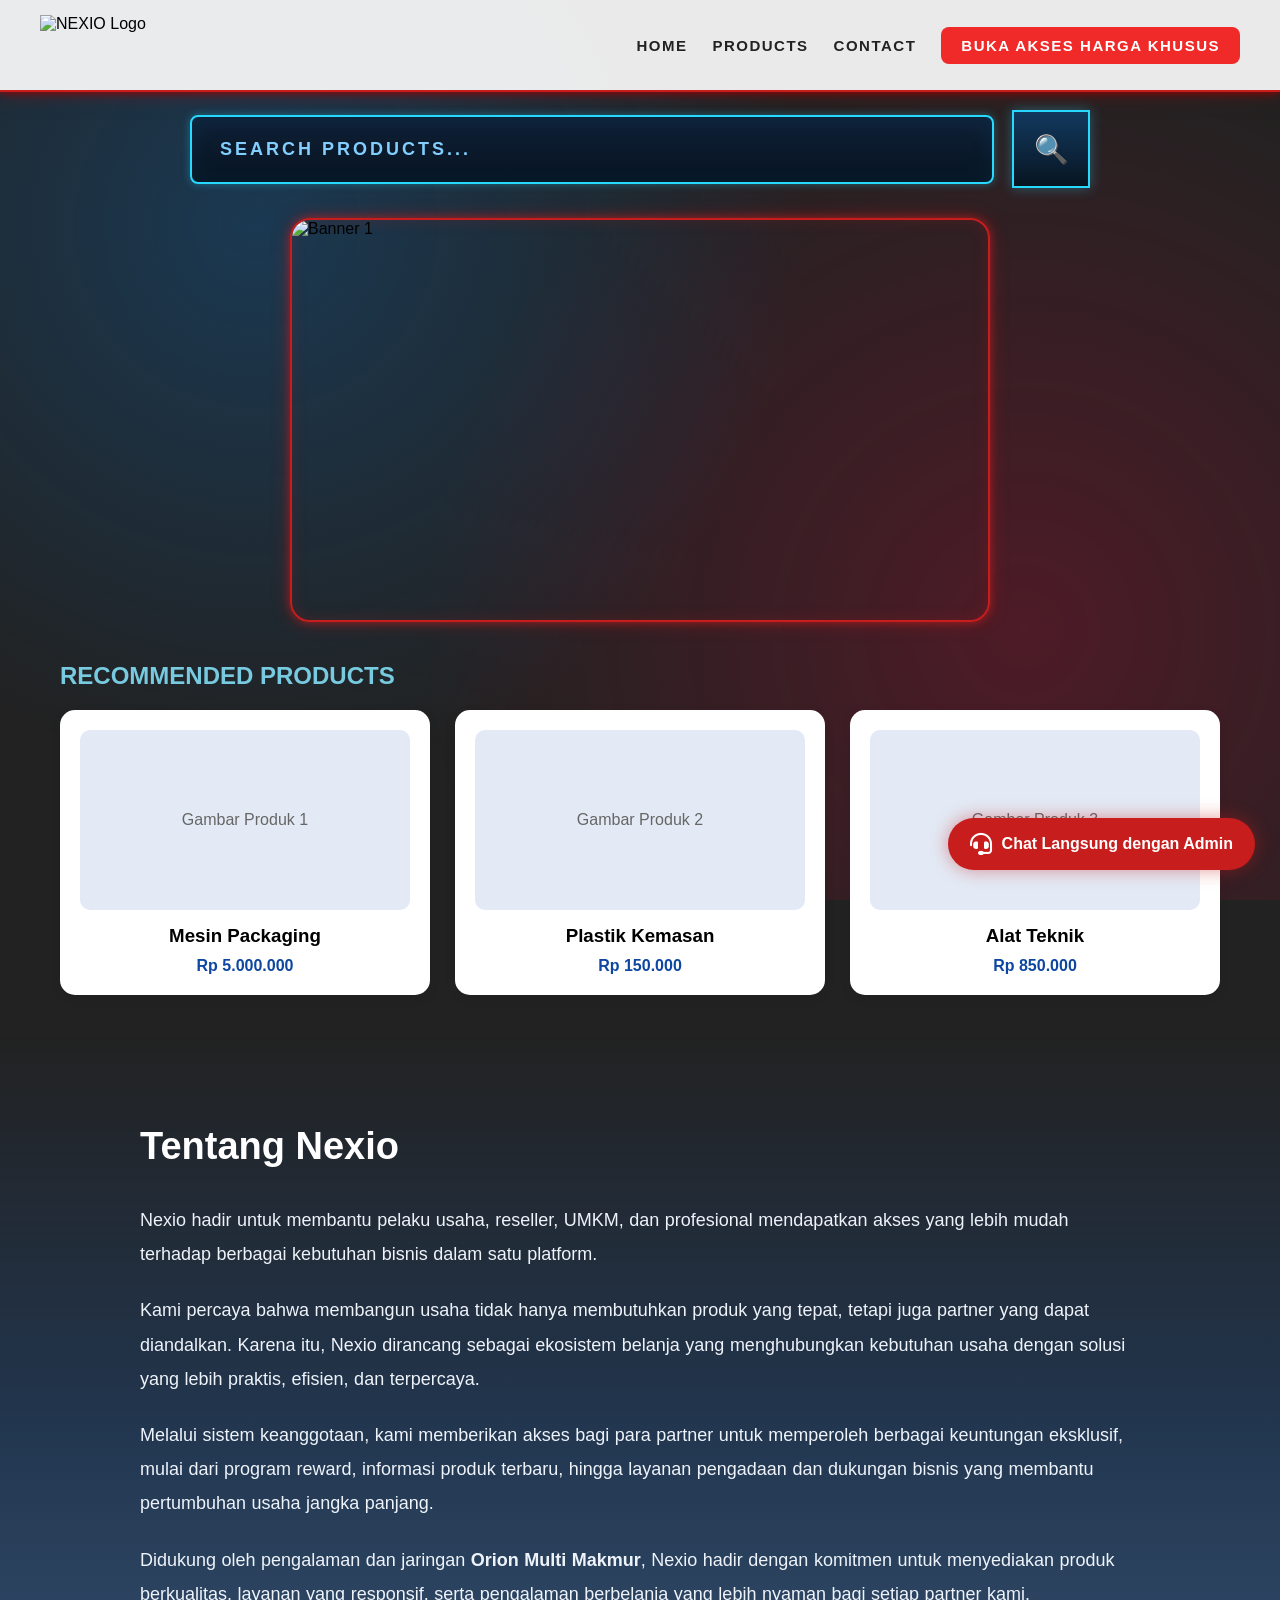
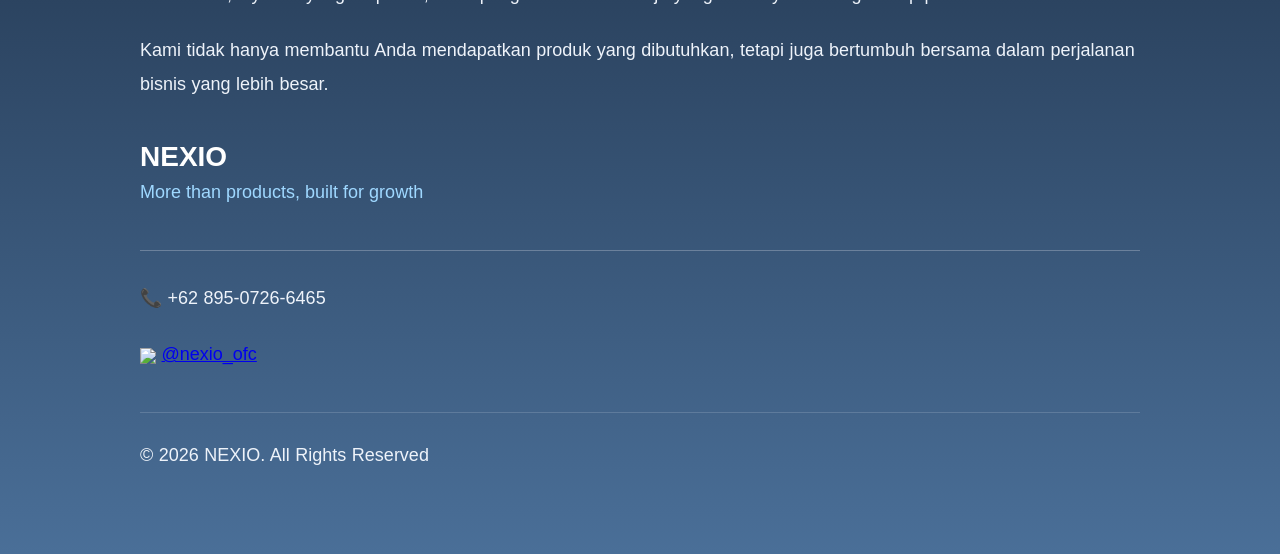
==== index.html @ eb70bb70 "Update index.html" ====
<!DOCTYPE html>
<html lang="id">
<head>
<meta charset="UTF-8">
<meta name="viewport" content="width=device-width, initial-scale=1.0">
<title>ORION MULTI MAKMUR</title>

<link href="https://fonts.googleapis.com/css2?family=Roboto:wght@300;400;500;700&display=swap" rel="stylesheet">
<link rel="stylesheet" href="https://cdnjs.cloudflare.com/ajax/libs/font-awesome/6.7.2/css/all.min.css">

<style>
*{
    margin:0;
    padding:0;
    box-sizing:border-box;
    font-family:Arial, sans-serif;
}

body {
  margin: 0;
  font-family: Arial, sans-serif;
  background: #222;
  padding-top: 80px;
}



/* glow biru + merah */
body::after {
  content: "";
  position: fixed;
  inset: 0;
  pointer-events: none;

  background:
    radial-gradient(circle at 20% 25%, rgba(0, 140, 255, 0.22), transparent 45%),
    radial-gradient(circle at 80% 70%, rgba(255, 0, 60, 0.20), transparent 50%);

  z-index: 0;
}

/* semua konten di atas background */
body > * {
  position: relative;
  z-index: 1;
}

/* HEADER */
header{
    background: #ffffffe7;
    padding:15px 40px;
    display:flex;
    justify-content:space-between;
    align-items:center;
    border-bottom: 2px solid #c71d1d;
    box-shadow:
        0 0 8px #9b0000,
        0 0 18px rgba(155,0,0,.5);

    position: fixed;
    top: 0;
    left: 0;
    width: 100%;
    z-index: 1000;
    box-sizing: border-box;
}

.logo-section{
    display:flex;
    align-items:center;
    gap:15px;
}

.logo{
    display:flex;
    align-items:center;
}

.logo img{
    height:60px;
    width:auto;
    display:block;
}

.brand-name{
    font-family:'Stardos Stencil', cursive;
    font-size:32px;
    color:#0d47a1;
    letter-spacing:2px;
}

nav{
    display:flex;
    align-items:center;
    gap:25px;
}

nav a{
    font-family: 'Orbitron', sans-serif;
    font-size: 15px;
    font-weight: 600;
    letter-spacing: 1.5px;
    text-transform: uppercase;
    color: #222;
    text-decoration: none;
    transition: .3s;
}

nav a:hover{
    color:#0d47a1;
}

.signup-btn{
    background:#f02929;
    color:white;
    padding:10px 20px;
    border-radius:8px;
    display:flex;
    justify-content:center;
    align-items:center;
    text-align:center;
}

.signup-btn:hover{
    background:#08306b;
    color:white;
}

/* SEARCH */
.search-section{
    max-width:1000px;
    margin:40px auto 20px;
    padding:0 20px;
}

.search-container{
    width:100%;
    display:flex;
    justify-content:center;
}

/* ============================= */
/* HUD SEARCH BAR */
/* ============================= */

.hud-search{

    width:90%;

    max-width:900px;

    margin:30px auto 0px;

    display:flex;

    align-items:center;

    gap:18px;

}



.hud-frame{

    flex:1;

    position:relative;

    background:
    linear-gradient(
        180deg,
        #0F2036,
        #071421
    );

    border:2px solid #28D9FF;

    border-radius:8px;

    overflow:hidden;

    box-shadow:
    0 0 8px rgba(40,217,255,.35),
    inset 0 0 25px rgba(0,170,255,.08);

}



.hud-frame input{

    width:100%;

    padding:22px 28px;

    background:transparent;

    border:none;

    outline:none;

    color:white;

    font-size:18px;

    letter-spacing:2px;

    font-weight:600;

}



.hud-frame input::placeholder{

    color:#82CFFF;

    letter-spacing:3px;

    font-family: Arial, sans-serif;

}



/* BUTTON */

.hud-btn{

    width:78px;

    height:78px;

    background:
    linear-gradient(
        180deg,
        #12395F,
        #081521
    );

    border:2px solid #28D9FF;

    color:#28D9FF;

    font-size:28px;

    cursor:pointer;

    transition:.35s;

    box-shadow:
    0 0 12px rgba(40,217,255,.35);

}



.hud-btn:hover{

    background:#28D9FF;

    color:#081521;

    transform:translateY(-4px);

}

/* RECOMMENDED PRODUCTS */
.products{
    max-width:1200px;
    margin:40px auto;
    padding:0 20px;

    font-family:Arial, sans-serif;
}

.products h2{
    margin-bottom:20px;
    color:#77cadf;

}

.hero{
    max-width:1200px;
    margin:30px auto;
    padding:60px 30px;
    border-radius:20px;

    background:linear-gradient(
        135deg,
        #0d47a1,
        #1976d2
    );

    color:white;
    text-align:center;
}

.hero h1{
    font-size:42px;
    margin-bottom:15px;
}

.hero p{
    font-size:18px;
}

.product-grid{
    display:grid;
    grid-template-columns:repeat(3,1fr);
    gap:25px;
}

.product-card{
    background:white;
    border-radius:15px;
    padding:20px;
    box-shadow:0 3px 12px rgba(0,0,0,0.08);
    text-align:center;
}

.product-image{
    height:180px;
    background:#e3eaf5;
    border-radius:10px;
    margin-bottom:15px;
    display:flex;
    align-items:center;
    justify-content:center;
    color:#666;
}

.product-card h3{
    margin-bottom:10px;
}

.product-card p{
    color:#0d47a1;
    font-weight:bold;
}

/* MOBILE */
@media(max-width:768px){

    header{
        flex-direction:column;
        gap:15px;
    }

    .brand-name{
        font-size:24px;
        text-align:center;
    }

    .product-grid{
        grid-template-columns:1fr;
    }
}
.slider{
    max-width:700px;
    margin:30px auto;
    overflow:hidden;
    border-radius:20px;

    border:2px solid #c71d1d;

    box-shadow:
        0 0 8px rgba(199,29,29,.6),
        0 0 18px rgba(199,29,29,.4),
        inset 0 0 15px rgba(199,29,29,.2);
}

.slides{
    display:flex;
    width:200%;
    animation:slideShow 8s infinite;
}

.slide{
    width:100%;
}

.slide img{
    width:100%;
    height:400px;
    object-fit:cover;
    display:block;
}

@keyframes slideShow{

    0%,40%{
        transform:translateX(0);
    }

    50%,90%{
        transform:translateX(-50%);
    }

    100%{
        transform:translateX(0);
    }
}


.modal{
    display:none;
    position:fixed;
    top:0;
    left:0;
    width:100%;
    height:100%;
    background:rgba(0,0,0,0.65);
    justify-content:center;
    align-items:center;
    z-index:9999;
}

.modal-content{
    position:relative;
    width:380px;
    max-width:90%;
    max-height:80vh;
    overflow-y:auto;
    background:white;
    padding:25px;
    border-radius:15px;
}

.modal-content h3{
    margin-top:18px;
    margin-bottom:15px;
    color:#0d47a1;
    font-size:18px;
}

.modal-content input[type="text"]{
    width:100%;
    padding:10px;
    margin:10px 0 18px 0;
    border:1px solid #ccc;
    border-radius:8px;
    box-sizing:border-box;
}

.modal-content input[type="checkbox"]{
    width:auto;
    margin:0;
    padding:0;
}

.modal-content label{
    margin-left:0;
    padding-left:0;
    display:flex;
    align-items:center;
    justify-content:flex-start;
    gap:10px;
    margin-bottom:12px;
    cursor:pointer;
    width:100%;
    text-align:left;
}

.modal-content button{
    width:100%;
    padding:12px 28px;
    margin-left: auto;
    display:block;
    background:#0d47a1;
    color:white;
    border:none;
    border-radius:8px;
}

.modal-content button:disabled{
    background:gray;
}

.search-notif{

    position:fixed;

    top:50%;
    left:50%;

    transform:translate(-50%,-50%);

    background:rgba(10,20,35,.95);

    color:#27D9FF;

    border:2px solid #27D9FF;

    padding:18px 35px;

    border-radius:10px;

    font-size:18px;

    font-weight:600;

    letter-spacing:1px;

    box-shadow:
        0 0 18px rgba(39,217,255,.45);

    opacity:0;

    visibility:hidden;

    transition:.35s;

    z-index:99999;

}

.search-notif.show{

    opacity:1;

    visibility:visible;

}

/* ========================= */
/* FLOATING CHAT */
/* ========================= */

.chat-floating-btn{
    display: flex;

    align-items: center;

    gap: 10px;

    position:fixed;

    right:25px;

    bottom:30px;

    z-index:999;

    background:#c71d1d;

    color:white;

    text-decoration:none;

    padding:15px 22px;

    border-radius:35px;

    font-weight:bold;

    box-shadow:
    0 0 18px rgba(199,29,29,.45);

    transition:.3s;

}

.chat-floating-btn i{
    font-size:22px;
}

.chat-floating-btn:hover{

    transform:translateY(-3px);

}

/* Overlay */

.chat-overlay{

    position:fixed;

    inset:0;

    background:rgba(0,0,0,.55);

    opacity:0;

    visibility:hidden;

    transition:.35s;

    z-index:1000;

}

.chat-overlay.show{

    opacity:1;

    visibility:visible;

}

/* PANEL */

.chat-panel{

    position:fixed;

    top:0;

    right:-420px;

    width:380px;

    max-width:100%;

    height:100vh;

    background:#071421;

    border-left:2px solid #27D9FF;

    box-shadow:
    -5px 0 25px rgba(0,0,0,.45);

    transition:.35s;

    z-index:1001;

    display:flex;

    flex-direction:column;

}

.chat-panel.show{

    right:0;

}

.chat-header{

    background:#0F2036;

    color:#27D9FF;

    padding:18px;

    display:flex;

    justify-content:space-between;

    align-items:center;

    font-size:18px;

    font-weight:bold;

}

.chat-header button{

    background:none;

    border:none;

    color:white;

    font-size:22px;

    cursor:pointer;

}

.chat-body{

    padding:20px;

}

.admin-status{

    color:#9df58f;

    margin-bottom:20px;

}

.chat-message{

    background:#10263d;

    color:white;

    padding:18px;

    border-radius:15px;

    line-height:1.6;

}

/* ===================== */
/* TYPING */
/* ===================== */

.typing-box{

    background:#10263d;

    color:white;

    padding:16px;

    border-radius:15px;

    display:flex;

    justify-content:space-between;

    align-items:center;

}

.typing-dots{

    display:flex;

    gap:5px;

}

.typing-dots span{

    width:8px;

    height:8px;

    background:#27D9FF;

    border-radius:50%;

    animation:typing .8s infinite alternate;

}

.typing-dots span:nth-child(2){

    animation-delay:.2s;

}

.typing-dots span:nth-child(3){

    animation-delay:.4s;

}

@keyframes typing{

    from{

        opacity:.3;

        transform:translateY(0);

    }

    to{

        opacity:1;

        transform:translateY(-4px);

    }

}

/* Bubble awal */

#welcomeMessage{

    display:none;

    margin-top:18px;

}

/* ===================== */
/* CHAT INPUT */
/* ===================== */

.chat-input-area{

    margin-top:auto;

    display:flex;

    gap:10px;

    padding:18px;

    border-top:1px solid rgba(39,217,255,.2);

}

.chat-input-area input{

    flex:1;

    padding:13px 16px;

    background:#10263d;

    border:1px solid #27D9FF;

    border-radius:12px;

    outline:none;

    color:white;

    font-size:15px;

}

.chat-input-area input::placeholder{

    color:#9ecde0;

}

.chat-input-area button{

    width:55px;

    border:none;

    border-radius:12px;

    cursor:pointer;

    background:#27D9FF;

    color:#081521;

    font-size:20px;

    transition:.25s;

}

.chat-input-area button:hover{

    transform:scale(1.06);

}

.chat-notif{

    position:fixed;

    top:50%;

    left:50%;

    transform:translate(-50%,-50%);

    background:#0F2036;

    color:#27D9FF;

    border:2px solid #27D9FF;

    padding:18px 32px;

    border-radius:12px;

    opacity:0;

    visibility:hidden;

    transition:.35s;

    z-index:99999;

    font-weight:bold;

    box-shadow:
    0 0 20px rgba(39,217,255,.45);

}

.chat-notif.show{

    opacity:1;

    visibility:visible;

}

/* ========================= */
/* NEXIO ASSISTANT */
/* ========================= */

.assistant-toast{

    position:fixed;

    right:25px;

    bottom:95px;

    width:290px;

    background:#071421;

    border:2px solid #27D9FF;

    border-radius:15px;

    padding:18px;

    color:white;

    box-shadow:
    0 0 20px rgba(39,217,255,.35);

    transform:translateX(350px);

    transition:.4s;

    z-index:998;

    cursor:pointer;

}

.assistant-toast.show{

    transform:translateX(0);

}

.assistant-title{

    color:#27D9FF;

    font-weight:bold;

    margin-bottom:10px;

    font-size:17px;

}

.assistant-text{

    line-height:1.6;

    font-size:14px;

}

.close-btn{

    position:absolute;

    top:12px;

    right:12px;

    width:28px;

    height:28px;

    border-radius:50%;

    background:#d62828;

    color:white;

    text-decoration:none;

    display:flex;

    justify-content:center;

    align-items:center;

    font-size:16px;

    font-weight:bold;

    transition:.2s;

}

.close-btn:hover{

    background:#b71c1c;

}

.close-btn:hover{

    background:#b71c1c;

}

#submitBtn{

    display:block;

    margin-left:auto;

    margin-top:25px;

    padding:12px 28px;

    width:auto;

}

/* ========================= */
/* ABOUT US */
/* ========================= */

.about-section{

    background:linear-gradient(
        to bottom,
        rgba(20,28,40,0),
        #22364F 35%,
        #4A6F98 100%
    );

    padding:90px 25px 60px;

    color:white;

}

.about-container{

    max-width:1000px;

    margin:auto;

    text-align:left;

}

.about-container h2{

    font-size:38px;

    margin-bottom:35px;

}

.about-container p{

    font-size:18px;

    line-height:1.9;

    margin-bottom:22px;

    color:#eef3fa;

}

.tagline{

    margin-top:40px;

    font-size:28px;

    color:white;

}

.tagline span{

    font-size:18px;

    color:#9fd8ff;

    font-weight:400;

}

.about-contact{

    margin-top:45px;

    border-top:1px solid rgba(255,255,255,.25);

    padding-top:30px;

    line-height:2;

    text-align:left;

}

.copyright{

    margin-top:40px;

    border-top:1px solid rgba(255,255,255,.15);

    padding-top:25px;

    text-align:left;

    color:#d0d7e2;

    font-size:15px;

}

.about-container p{
    text-align: left;
    line-height: 1.9;
    word-spacing: 0.5px;
}

@media (max-width:768px){

    header{

        flex-direction:column;

        padding:15px;

        gap:15px;

    }

    nav{

        display:flex;

        justify-content:center;

        gap:25px;

        flex-wrap:wrap;

    }
  
    .search-container{
    margin-top:120px;
    
    }

    .search-bar{

        width:100%;

    }

    .signup-btn{

        width:100%;

        max-width:250px;

        margin:auto;

        padding: 12px 18px;

        font-size:15px;

    }

    .slider{

        max-width:92%;

        margin:20px auto;

    }

    .slide img{

        height:240px;

    } 
    
     .logo{
        width:170px;
        height:auto;
        margin-left:28px;
    }

    .hud-frame input{

        padding:12px 18px;
    
        font-size:15px;
    
    }
    
    .hud-btn{
    
        width:50px;
    
        height:50px;
    
        font-size:20px;
    
    }
    
}
    
</style>
</head>
<body>

<div id="signupModal" class="modal">

    <div class="modal-content">

        <a href="#" class="close-btn" onclick="closeModal(); return false;">✕</a>

        <h2>Input Data untuk Update Menarik NEXIO! 👇🏻</h2>

        <form id="customerForm">

            <input type="text" id="nama" placeholder="Nama Lengkap">

            <input type="text" id="wa" placeholder="Nomor WhatsApp">

            <input type="text" id="kota" placeholder="Kota (Misal: Tangerang)">

            <h3>Kategori yang Anda Minati</h3>

            <label><input type="checkbox" class="kategori"> Packaging</label>
            <label><input type="checkbox" class="kategori"> Alat Teknik</label>
            <label><input type="checkbox" class="kategori"> Power Tools</label>
            <label><input type="checkbox" class="kategori"> Mesin Las</label>
            <label><input type="checkbox" class="kategori"> Kompresor</label>
            <label><input type="checkbox" class="kategori"> Perekat & Lakban</label>
            <label><input type="checkbox" class="kategori"> Safety Equipment</label>

            <br><br>

            <button type="button" id="submitBtn" onclick="goProducts()" disabled>
                Selesai!
            </button>

        </form>

    </div>

</div>

<header>

    <div class="logo">
    <img src="logo nexio removebg.png" alt="NEXIO Logo">
</div>

    <nav>
        <a href="index.html">Home</a>
<a href="#" id="productsMenu">Products</a>
<a href="contact.html">Contact</a>
<a href="#" class="signup-btn" onclick="openPaketModal(); return false;">
    Buka Akses Harga Khusus
</a>
    </nav>
</header>

<div class="search-container">
    <div class="hud-search">

        <div class="hud-frame">

            <div class="corner tl"></div>
            <div class="corner tr"></div>
            <div class="corner bl"></div>
            <div class="corner br"></div>

            <input
                type="text"
                id="searchInput"
                placeholder="SEARCH PRODUCTS..."
            >

        </div>

        <button class="hud-btn" onclick="searchProduct()">
            🔍
        </button>

    </div>
</div>

<section class="slider">

    <div class="corner tl"></div>
    <div class="corner tr"></div>
    <div class="corner bl"></div>
    <div class="corner br"></div>

    <div class="slides">

        <div class="slide">
            <img src="nexiobanner1.jpg" alt="Banner 1">
        </div>

        <div class="slide">
            <img src="nexiobanner2.jpg" alt="Banner 2">
        </div>

    </div>

</section>

<section class="products" id="products">
    <h2>RECOMMENDED PRODUCTS</h2>

    <div class="product-grid">

        <div class="product-card">
            <div class="product-image">
                Gambar Produk 1
            </div>
            <h3>Mesin Packaging</h3>
            <p>Rp 5.000.000</p>
        </div>

        <div class="product-card">
            <div class="product-image">
                Gambar Produk 2
            </div>
            <h3>Plastik Kemasan</h3>
            <p>Rp 150.000</p>
        </div>

        <div class="product-card">
            <div class="product-image">
                Gambar Produk 3
            </div>
            <h3>Alat Teknik</h3>
            <p>Rp 850.000</p>
        </div>

    </div>
</section>

<section class="about-section">

    <div class="about-container">

        <h2>Tentang Nexio</h2>

        <p>
            Nexio hadir untuk membantu pelaku usaha, reseller, UMKM, dan profesional mendapatkan akses yang lebih mudah terhadap berbagai kebutuhan bisnis dalam satu platform.
        </p>

        <p>
            Kami percaya bahwa membangun usaha tidak hanya membutuhkan produk yang tepat, tetapi juga partner yang dapat diandalkan. Karena itu, Nexio dirancang sebagai ekosistem belanja yang menghubungkan kebutuhan usaha dengan solusi yang lebih praktis, efisien, dan terpercaya.
        </p>

        <p>
            Melalui sistem keanggotaan, kami memberikan akses bagi para partner untuk memperoleh berbagai keuntungan eksklusif, mulai dari program reward, informasi produk terbaru, hingga layanan pengadaan dan dukungan bisnis yang membantu pertumbuhan usaha jangka panjang.
        </p>

        <p>
            Didukung oleh pengalaman dan jaringan <strong>Orion Multi Makmur</strong>, Nexio hadir dengan komitmen untuk menyediakan produk berkualitas, layanan yang responsif, serta pengalaman berbelanja yang lebih nyaman bagi setiap partner kami.
        </p>

        <p>
            Kami tidak hanya membantu Anda mendapatkan produk yang dibutuhkan, tetapi juga bertumbuh bersama dalam perjalanan bisnis yang lebih besar.
        </p>

        <h3 class="tagline">
            NEXIO<br>
            <span>More than products, built for growth</span>
        </h3>

        <div class="about-contact">

            <p>📞 +62 895-0726-6465</p>

            <p>
            <img src="https://cdn-icons-png.flaticon.com/512/2111/2111463.png"
         width="20"
         style="vertical-align:middle;">
            <a href="https://instagram.com/nexio_ofc" target="_blank">
            @nexio_ofc
            </a>
            </p>

        </div>

        <div class="copyright">

            <p>© 2026 NEXIO. All Rights Reserved</p>

        </div>

    </div>

</section>

<script>

function closeModal(){
    document.getElementById("signupModal").style.display = "none";
}

function showSearchNotif(){

    const notif=document.getElementById("searchNotif");

    notif.classList.add("show");

    setTimeout(function(){

        notif.classList.remove("show");

    },2000);

}

function goToProducts() {
    document.getElementById("products").scrollIntoView({
        behavior: "smooth"
    });
}
</script>

<script>
function searchProduct(){

if(localStorage.getItem("sudahIsiData")!=="true"){

    showSearchNotif();
    return;

}

    let keyword =
        document.getElementById("searchInput").value;

    window.location.href =
        "products.html?search=" +
        encodeURIComponent(keyword);

}

document
.getElementById("searchInput")
.addEventListener("keypress", function(e){

    if(e.key === "Enter"){
        searchProduct();
    }

});

document.getElementById("searchInput").addEventListener("keydown",function(e){

    if(e.key==="Enter"){

        e.preventDefault();

        searchProduct();

    }

});

</script>

<script>

const modal = document.getElementById("signupModal");

document.getElementById("productsMenu").addEventListener("click", function(e){

    e.preventDefault();

    if(localStorage.getItem("sudahIsiData")==="true"){
        window.location.href="products.html";
        return;
    }

    modal.style.display = "flex";

});

function cekForm(){

    const nama = document.getElementById("nama").value.trim();
    const wa = document.getElementById("wa").value.trim();
    const kota = document.getElementById("kota").value.trim();

    const kategori =
    document.querySelectorAll(".kategori:checked");

    document.getElementById("submitBtn").disabled =
    !(nama && wa && kota && kategori.length > 0);

}

document.querySelectorAll("#customerForm input").forEach(function(el){

    el.addEventListener("input", cekForm);
    el.addEventListener("change", cekForm);

});

async function goProducts(){

    const nama = document.getElementById("nama").value.trim();
    const wa = document.getElementById("wa").value.trim();
    const kota = document.getElementById("kota").value.trim();

    const kategori = [...document.querySelectorAll(".kategori:checked")]
        .map(el => el.parentElement.innerText.trim())
        .join(", ");

    const data = {
        nama: nama,
        wa: wa,
        kota: kota,
        kategori: kategori
    };

    try{

        await fetch("https://script.google.com/macros/s/AKfycbzdIreJXWc88iVJCnMOaH5hy-erpRIkA5IaNf5iKTDapEjBMyuOVW934r8e88kREJuh/exec", {

    method: "POST",

    mode: "no-cors",

    headers: {
        "Content-Type": "text/plain;charset=utf-8"
    },

    body: JSON.stringify(data)

});

        localStorage.setItem("sudahIsiData","true");

        window.location.href="index.html";

    }catch(err){

        alert("Gagal mengirim data. Silakan coba lagi.");

        console.error(err);

    }

}

</script>

<script>

function openModal(){
document.getElementById("signupModal").style.display="flex";
}

function cekForm(){

const nama=document.getElementById("nama").value.trim();

const wa=document.getElementById("wa").value.trim();

const kota=document.getElementById("kota").value.trim();

const kategori=document.querySelectorAll(".kategori:checked");

document.getElementById("submitBtn").disabled=!(nama&&wa&&kota&&kategori.length>0);

}

document.querySelectorAll("input").forEach(function(el){
el.addEventListener("input",cekForm);
el.addEventListener("change",cekForm);
});

function openPaketModal(){
    document.getElementById("signupModal").style.display = "flex";

    document.getElementById("submitBtn").onclick = function(){
        goPaket();
    };
}

async function goPaket(){

    const nama = document.getElementById("nama").value.trim();
    const wa = document.getElementById("wa").value.trim();
    const kota = document.getElementById("kota").value.trim();

    const kategori = [...document.querySelectorAll(".kategori:checked")]
        .map(el => el.parentElement.innerText.trim())
        .join(", ");

    const data = {
        nama: nama,
        wa: wa,
        kota: kota,
        kategori: kategori
    };

    const customer = {
        nama: nama,
        wa: wa,
        kota: kota,
        kategori: kategori,
        paket: ""
    };

    localStorage.setItem("customer", JSON.stringify(customer));

    try{

        await fetch("https://script.google.com/macros/s/AKfycbzdIreJXWc88iVJCnMOaH5hy-erpRIkA5IaNf5iKTDapEjBMyuOVW934r8e88kREJuh/exec",{

            method:"POST",

            mode:"no-cors",

            headers:{
                "Content-Type":"text/plain;charset=utf-8"
            },

            body:JSON.stringify(data)

        });

        localStorage.setItem("sudahIsiData","true");

        window.location.href="paket.html";

    }catch(err){

        alert("Gagal mengirim data.");

        console.error(err);

    }

}

</script>

<script>
function openChat(){

    document
    .getElementById("chatPanel")
    .classList.add("show");

    document
    .getElementById("chatOverlay")
    .classList.add("show");

    document
    .getElementById("typingBox")
    .style.display="flex";

    document
    .getElementById("welcomeMessage")
    .style.display="none";

    setTimeout(function(){

        document
        .getElementById("typingBox")
        .style.display="none";

        document
        .getElementById("welcomeMessage")
        .style.display="block";

    },1200);

}

function closeChat(){

    document
    .getElementById("chatPanel")
    .classList.remove("show");

    document
    .getElementById("chatOverlay")
    .classList.remove("show");

}

function sendChat(){

    const pesan=document.getElementById("chatInput").value.trim();

    if(pesan===""){

        showChatNotif();
        return;

    }

    const btn=document.querySelector(".chat-input-area button");

    btn.disabled=true;
    btn.innerHTML="...";

    setTimeout(function(){

        const nomor="6289507266465";

        const teks=
`Halo Admin NEXIO 👋

Saya ingin bertanya mengenai:

${pesan}`;

        window.open(
            "https://wa.me/"+nomor+
            "?text="+encodeURIComponent(teks),
            "_blank"
        );

        btn.disabled=false;
        btn.innerHTML="➤";

        closeChat();

        document.getElementById("chatInput").value="";

    },800);

}

function showChatNotif(){

    const notif=document.getElementById("chatNotif");

    notif.classList.add("show");

    setTimeout(function(){

        notif.classList.remove("show");

    },2000);

}

window.addEventListener("load",function(){

    if(sessionStorage.getItem("toastSudahMuncul"))
        return;

    setTimeout(function(){

        document
        .getElementById("assistantToast")
        .classList.add("show");

        sessionStorage.setItem(
            "toastSudahMuncul",
            "true"
        );

    },3000);

    setTimeout(function(){

        document
        .getElementById("assistantToast")
        .classList.remove("show");

    },9000);

});

document
.getElementById("assistantToast")
.onclick=function(){

    this.classList.remove("show");

    openChat();

};

</script>

<div id="searchNotif" class="search-notif">
    Silakan Input Data Terlebih Dahulu
</div>

<!-- Floating Chat -->
<a href="#" class="chat-floating-btn" onclick="openChat(); return false;">
    <i class="fas fa-headset"></i>
    <span>Chat Langsung dengan Admin</span>
</a>

<!-- Overlay -->
<div class="chat-overlay" id="chatOverlay" onclick="closeChat()"></div>

<!-- Chat Panel -->
<div class="chat-panel" id="chatPanel">

    <div class="chat-header">
        <span>💬 Chat dengan Admin</span>

        <button onclick="closeChat()">✕</button>
    </div>

    <div class="chat-body">

    <div class="admin-status">
        🟢 Admin NEXIO
        <br>
        <small>Online</small>
    </div>

    <!-- Typing -->
    <div class="typing-box" id="typingBox">

        <span>Admin sedang mengetik</span>

        <div class="typing-dots">
            <span></span>
            <span></span>
            <span></span>
        </div>

    </div>

    <!-- Bubble -->
    <div class="chat-message" id="welcomeMessage">

        Halo 👋<br><br>

        Selamat datang di <b>NEXIO</b>.

        <br><br>

        Ada yang bisa kami bantu hari ini?

    </div>

    <div class="chat-input-area">

    <input
        type="text"
        id="chatInput"
        placeholder="Ketik pesan..."
    >

    <button onclick="sendChat()">
        ➤
    </button>

</div>

</div>

</div>

<div id="chatNotif" class="chat-notif">

Silakan tulis pesan terlebih dahulu.

</div>

<div class="assistant-toast" id="assistantToast">

    <div class="assistant-title">
        💬 NEXIO Assistant
    </div>

    <div class="assistant-text">
        Halo! 👋<br>
        Butuh bantuan memilih produk?<br>
        Klik di sini untuk chat dengan Admin.
    </div>

</div>

</body>
</html>
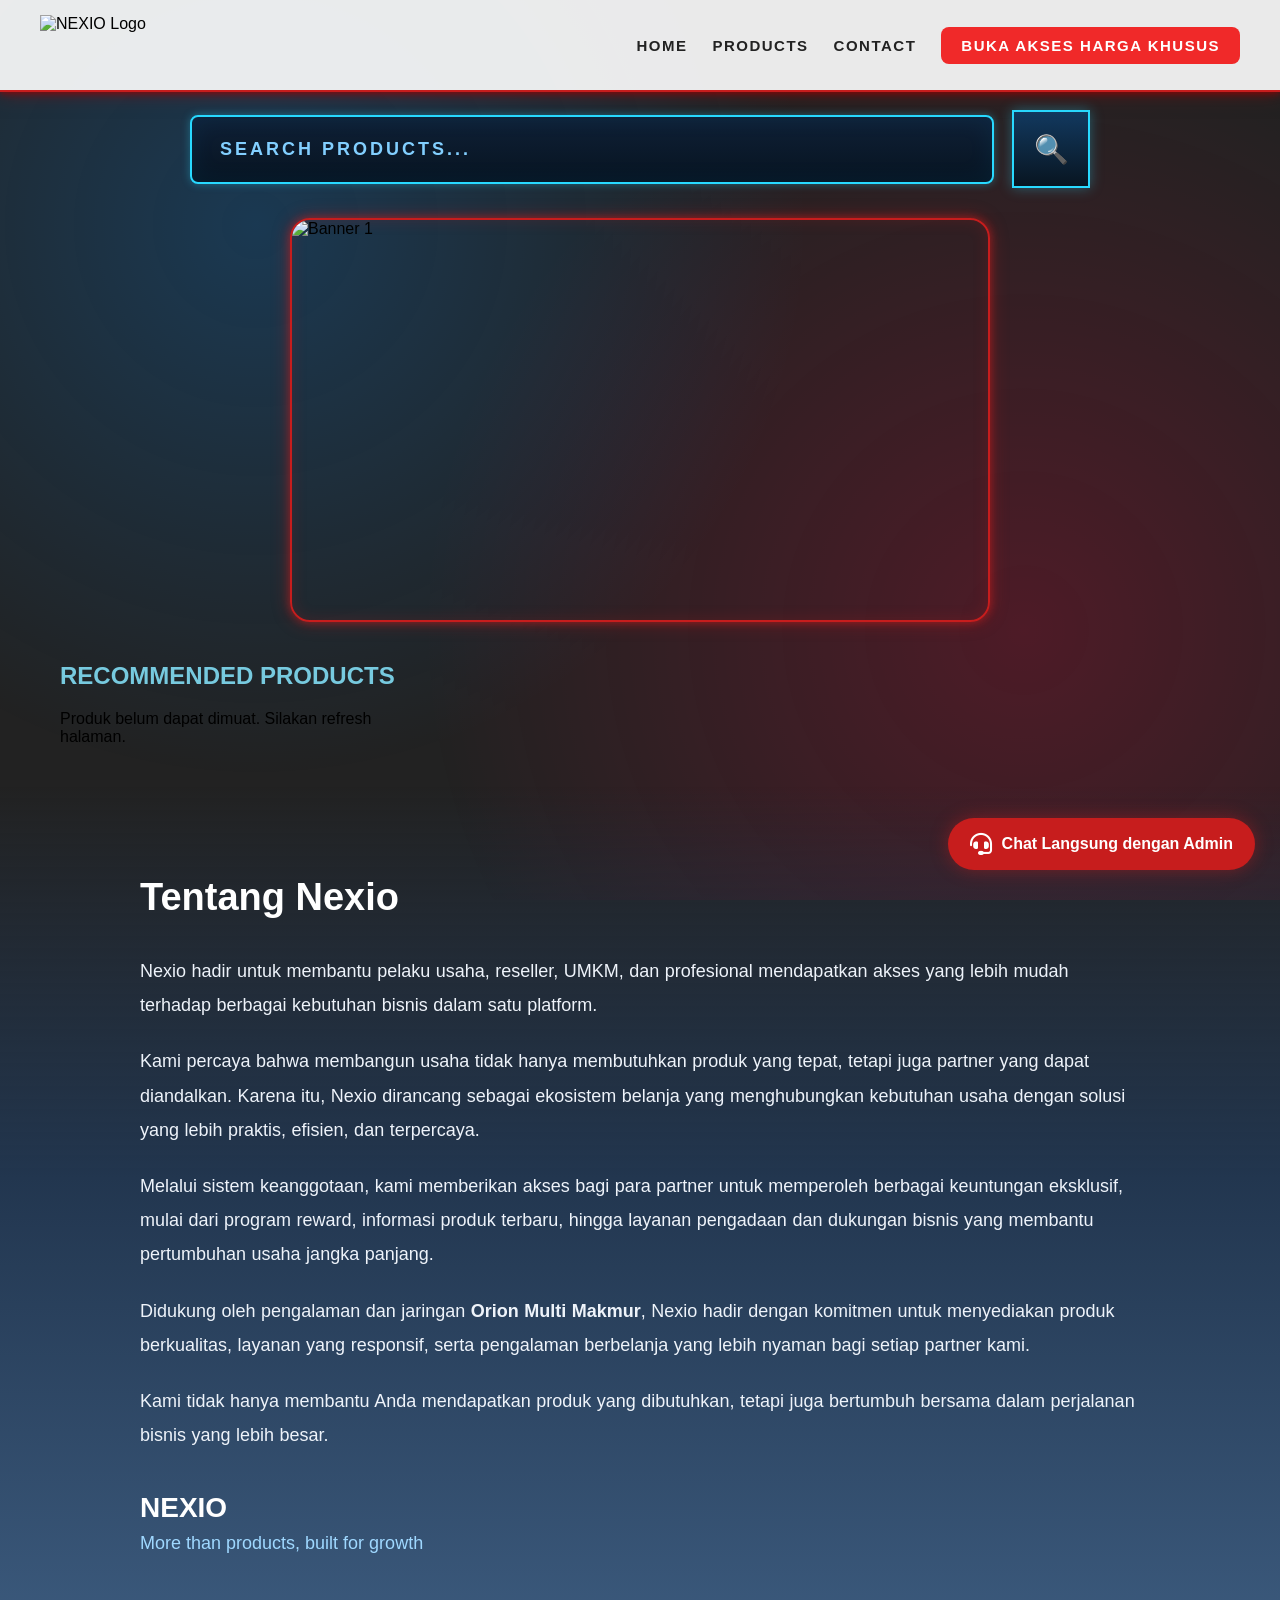
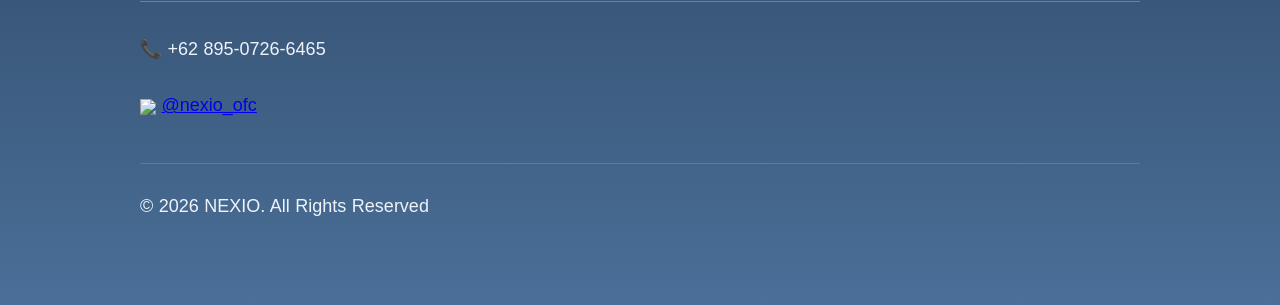
==== commit 686012ac: "Update index.html" ====
--- a/index.html
+++ b/index.html
@@ -321,14 +321,26 @@
 }
 
 .product-image{
+    width:100%;
     height:180px;
     background:#e3eaf5;
     border-radius:10px;
     margin-bottom:15px;
-    display:flex;
-    align-items:center;
-    justify-content:center;
-    color:#666;
+
+    object-fit:contain;
+
+    display:block;
+}
+
+.recommended-card{
+    min-height:300px;
+    cursor:pointer;
+}
+
+.recommended-card .product-image{
+    width:100%;
+    height:180px;
+    object-fit:contain;
 }
 
 .product-card h3{
@@ -1179,7 +1191,7 @@
 
     .slider{
 
-        max-width:92%;
+        max-width:100%;
 
         margin:20px auto;
 
@@ -1189,8 +1201,8 @@
 
         height:240px;
 
-    } 
-    
+    }   
+
      .logo{
         width:170px;
         height:auto;
@@ -1200,23 +1212,23 @@
     .hud-frame input{
 
         padding:12px 18px;
-    
+
         font-size:15px;
-    
-    }
-    
+
+    }
+
     .hud-btn{
-    
+
         width:50px;
-    
+
         height:50px;
-    
+
         font-size:20px;
-    
-    }
-    
-}
-    
+
+    }
+
+}
+
 </style>
 </head>
 <body>
@@ -1322,35 +1334,15 @@
 </section>
 
 <section class="products" id="products">
+
     <h2>RECOMMENDED PRODUCTS</h2>
 
-    <div class="product-grid">
-
-        <div class="product-card">
-            <div class="product-image">
-                Gambar Produk 1
-            </div>
-            <h3>Mesin Packaging</h3>
-            <p>Rp 5.000.000</p>
-        </div>
-
-        <div class="product-card">
-            <div class="product-image">
-                Gambar Produk 2
-            </div>
-            <h3>Plastik Kemasan</h3>
-            <p>Rp 150.000</p>
-        </div>
-
-        <div class="product-card">
-            <div class="product-image">
-                Gambar Produk 3
-            </div>
-            <h3>Alat Teknik</h3>
-            <p>Rp 850.000</p>
-        </div>
+    <div class="product-grid" id="recommendedProducts">
+
+        <!-- Produk Recommended akan dimasukkan otomatis -->
 
     </div>
+
 </section>
 
 <section class="about-section">
@@ -1411,8 +1403,28 @@
 
 <script>
 
+let recommendedYangDipilih = null;
+
 function closeModal(){
     document.getElementById("signupModal").style.display = "none";
+}
+
+function klikRecommended(id){
+
+    const sudahIsiData =
+        localStorage.getItem("nexioDataFilled");
+
+    if(!sudahIsiData){
+
+        recommendedYangDipilih = id;
+
+        document.getElementById("signupModal").style.display = "flex";
+
+        return;
+    }
+
+    window.location.href =
+        "products.html?id=" + id;
 }
 
 function showSearchNotif(){
@@ -1538,21 +1550,39 @@
 
         await fetch("https://script.google.com/macros/s/AKfycbzdIreJXWc88iVJCnMOaH5hy-erpRIkA5IaNf5iKTDapEjBMyuOVW934r8e88kREJuh/exec", {
 
-    method: "POST",
-
-    mode: "no-cors",
-
-    headers: {
-        "Content-Type": "text/plain;charset=utf-8"
-    },
-
-    body: JSON.stringify(data)
-
-});
-
-        localStorage.setItem("sudahIsiData","true");
-
-        window.location.href="index.html";
+            method: "POST",
+
+            mode: "no-cors",
+
+            headers: {
+                "Content-Type": "text/plain;charset=utf-8"
+            },
+
+            body: JSON.stringify(data)
+
+        });
+
+
+        // Tandai bahwa user sudah mengisi data
+        localStorage.setItem("sudahIsiData", "true");
+        localStorage.setItem("nexioDataFilled", "true");
+
+
+        // Kalau masuk dari Recommended Product
+        if(recommendedYangDipilih){
+
+            window.location.href =
+                "products.html?id=" + recommendedYangDipilih;
+
+            recommendedYangDipilih = null;
+
+            return;
+        }
+
+
+        // Kalau masuk dari tombol Products biasa
+        window.location.href = "index.html";
+
 
     }catch(err){
 
@@ -1562,7 +1592,7 @@
 
     }
 
-}
+};
 
 </script>
 
@@ -1895,5 +1925,130 @@
 
 </div>
 
+<script>
+
+const recommendedContainer =
+    document.getElementById("recommendedProducts");
+
+if(recommendedContainer){
+
+    recommendedContainer.innerHTML = `
+        <div class="recommended-loading">
+            Memuat produk...
+        </div>
+    `;
+
+    fetch("https://script.google.com/macros/s/AKfycbyuJnpSAJmwAMLdMhEN26hsibAShv1z8uQOsvGw80GRrcf9zr0RPJbC6fe5nhzppnlc1g/exec?recommended=true")
+    .then(res => {
+
+        if(!res.ok){
+            throw new Error("Gagal mengambil data produk");
+        }
+
+        return res.json();
+
+    })
+    .then(products => {
+
+        const recommendedIds = ["125", "210", "311"];
+
+        const recommended = recommendedIds
+            .map(id =>
+                products.find(
+                    produk => String(produk.id) === id
+                )
+            )
+            .filter(Boolean);
+
+        recommendedContainer.innerHTML = "";
+
+        recommended.forEach(produk => {
+
+            const gambar = produk.gambar
+                ? `image produk/${produk.gambar}`
+                : "image produk/no-image.png";
+
+            recommendedContainer.innerHTML += `
+
+                <div class="product-card recommended-card"
+                     onclick="bukaRecommended('${produk.id}')">
+
+                    <img
+                        src="${gambar}"
+                        class="product-image"
+                    >
+
+                    <h3>
+                        ${produk.nama}
+                    </h3>
+
+                    <p>
+                        ${formatHargaRecommended(produk.harga)}
+                    </p>
+
+                </div>
+
+            `;
+
+        });
+
+    })
+    .catch(err => {
+
+        console.error("Recommended Products:", err);
+
+        recommendedContainer.innerHTML = `
+            <div class="recommended-loading">
+                Produk belum dapat dimuat. Silakan refresh halaman.
+            </div>
+        `;
+
+    });
+
+}
+
+// FORMAT HARGA
+function formatHargaRecommended(harga){
+
+    if(harga === null ||
+       harga === undefined ||
+       harga === ""){
+
+        return "-";
+
+    }
+
+    const text =
+        harga.toString().trim();
+
+    const match =
+        text.match(/^(\d+(?:\.\d+)?)(.*)$/);
+
+    if(!match){
+
+        return "Rp" + text;
+
+    }
+
+    const angka =
+        Number(match[1])
+        .toLocaleString("id-ID");
+
+    return "Rp" + angka + match[2];
+
+}
+
+
+// KETIKA RECOMMENDED PRODUCT DIKLIK
+function bukaRecommended(id){
+
+    window.location.href =
+        "products.html?id=" +
+        encodeURIComponent(id);
+
+}
+
+</script>
+
 </body>
 </html>
